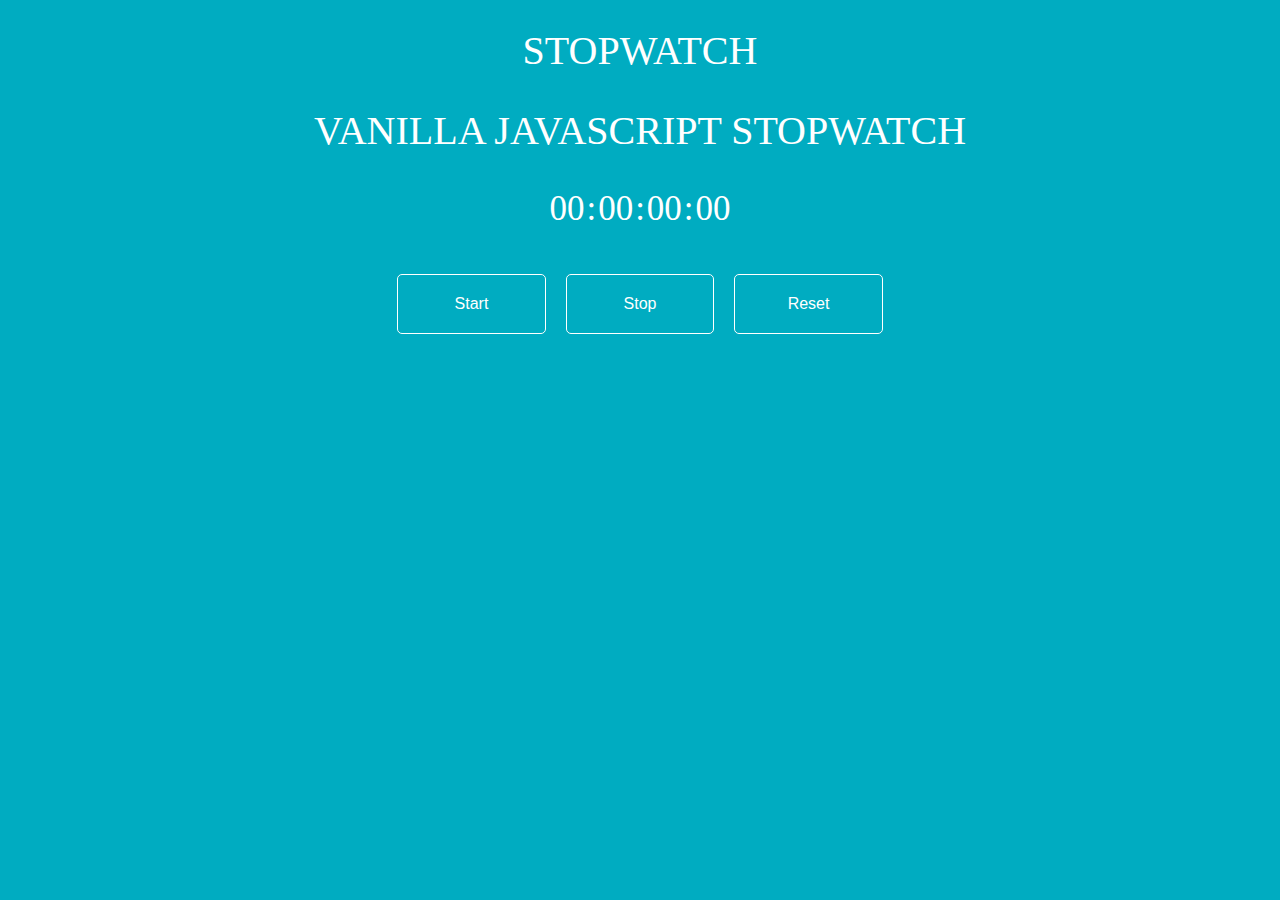
==== homework/2-stopwatch/index.html @ 44d195d6 "add stopwatch" ====
<!DOCTYPE html>
<html lang="en">
    <head>
        <title>Stopwatch</title>
        <link rel="stylesheet" href="style.css">
    </head>
    <body>
        <h1>STOPWATCH</h1>
        <!-- <h2>STOPWATCH WITH JAVASCRIPT</h2> -->
        <h2>VANILLA JAVASCRIPT STOPWATCH</h2>
        <p><span id="days">00</span>:<span id="hours">00</span>:<span id="seconds">00</span>:<span id="tens">00</span></p>
        <div id="clicks">
            <button id="button-start">Start</button>
            <button id="button-stop">Stop</button>
            <button id="button-reset">Reset</button>
        </div>

        <script src="script.js"></script>
    </body>
</html>
---- homework/2-stopwatch/style.css ----
body{
    background-color: #00ACC1;
}

h1,h2{
    color: #fff;
    font-weight: 100;
    text-align: center;
    font-size: 40px;
}

p{
    color: #fff;
    font-size: 35px;
    text-align: center;
    font-weight: 100;
}

span{
    margin: 2px;
}

button{
    background-color: #00ACC1;
    border: 1px solid #fff;
    width: 180px;
    margin: 10px;
    cursor: pointer;
    padding: 20px 10px;
    border-radius: 5px;
    color: #fff;
    text-decoration: double;
    font-size: 1em;
    transition: all 0.5s ease-in-out;
}

button:hover{
    background-color: #fff;
    color: #00ACC1;
}

#clicks{
    display: flex;
    justify-content: space-evenly;
    width: 40%;
    margin: auto;
}
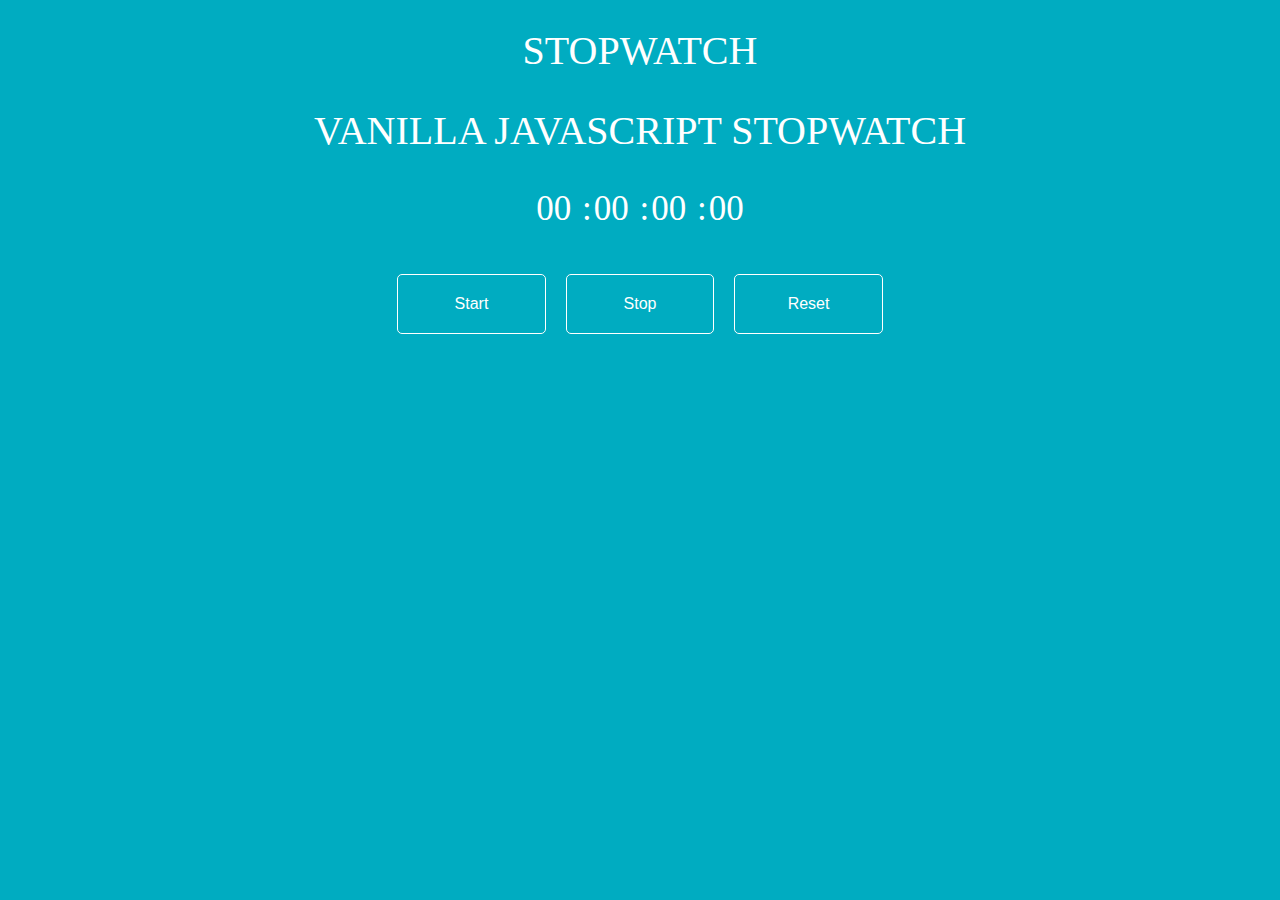
==== commit 7b4489a1: "finished stopwatch project" ====
--- a/homework/2-stopwatch/index.html
+++ b/homework/2-stopwatch/index.html
@@ -1,20 +1,23 @@
 <!DOCTYPE html>
 <html lang="en">
-    <head>
-        <title>Stopwatch</title>
-        <link rel="stylesheet" href="style.css">
-    </head>
-    <body>
-        <h1>STOPWATCH</h1>
-        <!-- <h2>STOPWATCH WITH JAVASCRIPT</h2> -->
-        <h2>VANILLA JAVASCRIPT STOPWATCH</h2>
-        <p><span id="days">00</span>:<span id="hours">00</span>:<span id="seconds">00</span>:<span id="tens">00</span></p>
-        <div id="clicks">
-            <button id="button-start">Start</button>
-            <button id="button-stop">Stop</button>
-            <button id="button-reset">Reset</button>
-        </div>
+  <head>
+    <title>Stopwatch</title>
+    <link rel="stylesheet" href="style.css" />
+  </head>
+  <body>
+    <h1>STOPWATCH</h1>
+    <!-- <h2>STOPWATCH WITH JAVASCRIPT</h2> -->
+    <h2>VANILLA JAVASCRIPT STOPWATCH</h2>
+    <p>
+      <span id="hours">00</span>
+      :<span id="minutes">00</span> :<span id="seconds">00</span> :<span id="miliseconds">00</span>
+    </p>
+    <div id="clicks">
+      <button id="button-start">Start</button>
+      <button id="button-stop">Stop</button>
+      <button id="button-reset">Reset</button>
+    </div>
 
-        <script src="script.js"></script>
-    </body>
-</html>+    <script src="script.js"></script>
+  </body>
+</html>
